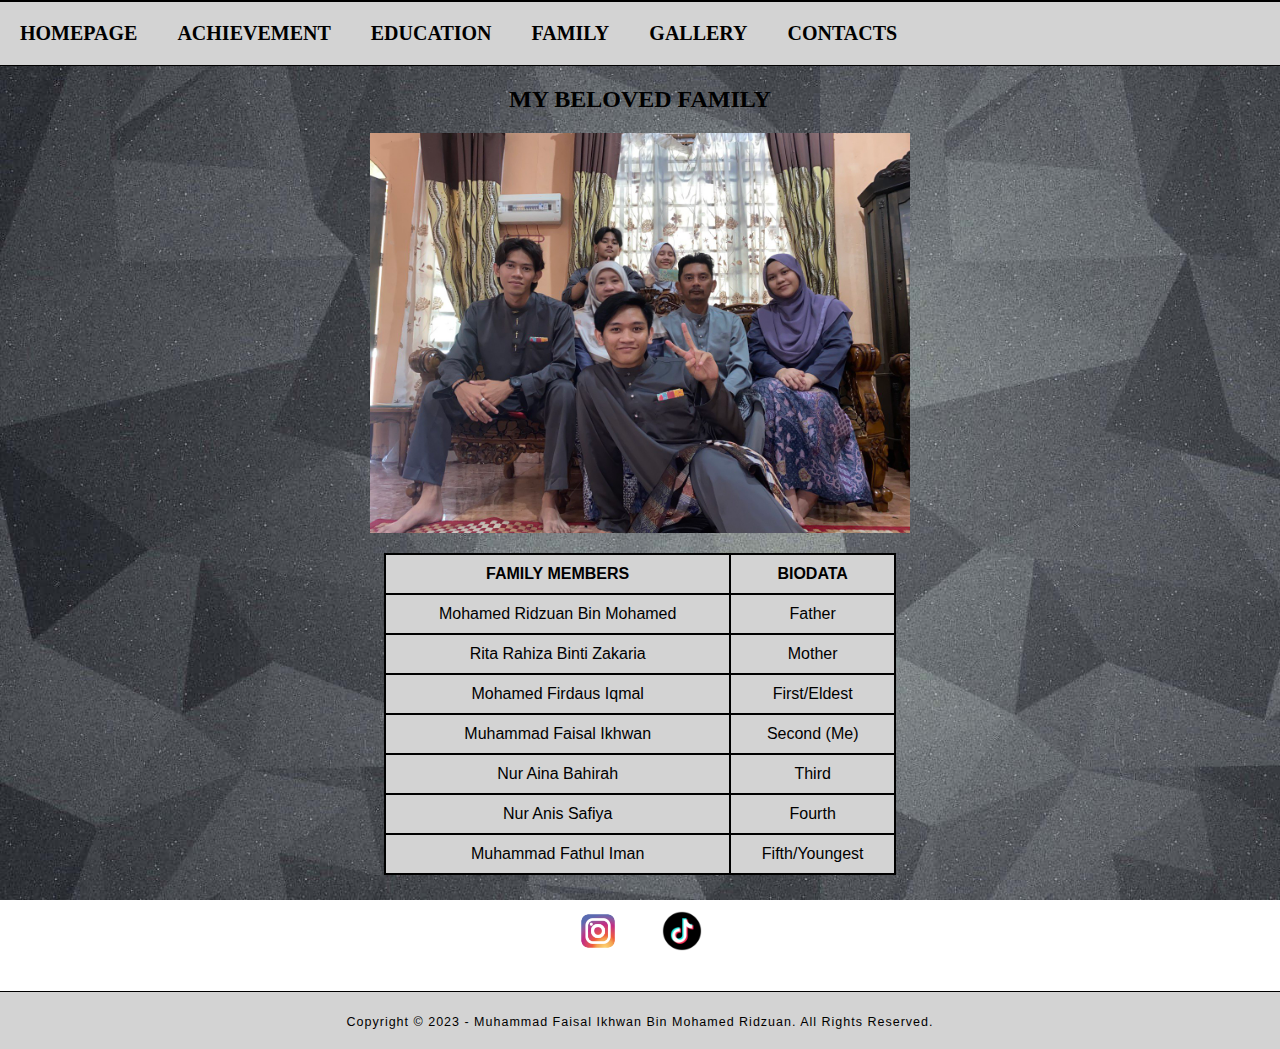
==== family.html @ 49e1688f "Add files via upload" ====
<!DOCTYPE html>
<html>
<head>
	<meta charset="utf-8">
	<meta name="viewport" content="width=device-width, initial-scale=1">
	<title>FAMILY</title>

	<style>
		body
		{
			background-image: url(Images/graybackground.jpg);
			background-repeat: no-repeat;
			background-attachment: fixed;
			background-size: cover;
			text-align: center;


		}
		body
		{
			margin: 0;
			padding: 0;
		}
		#horizontal-line
		{
		width: 1330px;
		height: 1.5px;

		background-color: black;
		}

		ul 
		{
 		list-style-type: none;
  		margin: 0;
  		padding: 0;
  		overflow: hidden;
  		background-color: lightgray;
		}
			a:link, a:visited
		{
			padding: 20px;
			display: inline-block;
			border-radius: none;
		}

		li 
		{
		  float: left;
		}

		li a, .dropbtn 
		{
		  display: inline-block;
		  color: black;
		  text-align: center;
		  padding: 20px 20px;
		  text-decoration: none;
		  font-family: Century Gothic;
		  font-size: 20px;
		}

		li a:hover, .dropdown:hover .dropbtn 
		{
		  background-color: gray;
		}

		
	
		footer
		{
			padding: 20px;
			background-color: lightgray;
			color: black;
			text-align: center;
			font-family: Arial;
			font-size: 15px;
			letter-spacing: 1px;
		}

		table, th, tr, td
		{
			border: 2px solid black;
			border-collapse: collapse;
			font-family: Arial;

		}
		th, td
		{
			padding: 10px;
		}
		th
		{
			text-align: center;
			background-color: lightgray;
			color: black;
			font-family: Arial;
		}
		tr
		{
			background-color: lightgray;
			text-align: center;
		}


</style>
</head>
<body>
<div id="horizontal-line"></div>

<ul>
		<li><a href="index.html"><b>HOMEPAGE</a></li>
   	<li><a href="achievement.html">ACHIEVEMENT</a></li>
  	<li><a href="education.html">EDUCATION</a></li>
    <li><a href="family.html">FAMILY</a></li>
    <li><a href="gallery.html">GALLERY</a></li>
    <li><a href="contacts.html">CONTACTS</a></li>
    
    
  </li>
</ul>
<div id="horizontal-line"></div>
</b></p>

<p>
<center>
<h2 style="font-family: Century Gothic;">MY BELOVED FAMILY</h2>
<img src="Images/family.jpg" style="width: 540px; height:400px;">
<p>
<table style="width: 40%">
	<tr>
		<th>FAMILY MEMBERS</th>
		<th colspan="2">BIODATA</th>
	</tr>
	<tr>
		<td>Mohamed Ridzuan Bin Mohamed</td>
		<td>Father</td>
	</tr>
	<tr>
		<td>Rita Rahiza Binti Zakaria</td>
		<td>Mother</td>
	</tr>
	<tr>
		<td>Mohamed Firdaus Iqmal</td>
		<td>First/Eldest</td>
	</tr>
	<tr>
		<td>Muhammad Faisal Ikhwan</td>
		<td>Second (Me)</td>
	</tr>
	<tr>
		<td>Nur Aina Bahirah</td>
		<td>Third</td>
	</tr>
	<tr>
		<td>Nur Anis Safiya</td>
		<td>Fourth</td>
	</tr>
	<tr>
		<td>Muhammad Fathul Iman</td>
		<td>Fifth/Youngest</td>
	</tr>
</table>
</center>
</p>

<p>
<center>
<a href="https://www.instagram.com/mxfaisal_?igsh=ZnliOThmMDl0dm5i&utm_source=qr"><img src="Images/instagramlogo.webp" alt="File Icon" style="width: 40px; height: 40px;"></a>
<a href="https://www.tiktok.com/@ikayn.ml?_t=8ib3XkJoZzF&_r=1"><img src="Images/tiktoklogo1.webp" alt="File Icon" style="width: 40px; height: 40px"></a>

</p>	
<div id="horizontal-line"></div>
<footer>
<div class="container" style="width: 100%; height: 20%; background-color: solid gray">
<small> Copyright © 2023 - Muhammad Faisal Ikhwan Bin Mohamed Ridzuan. All Rights Reserved. 
</small>
</div>
</footer>

</body>
</html>
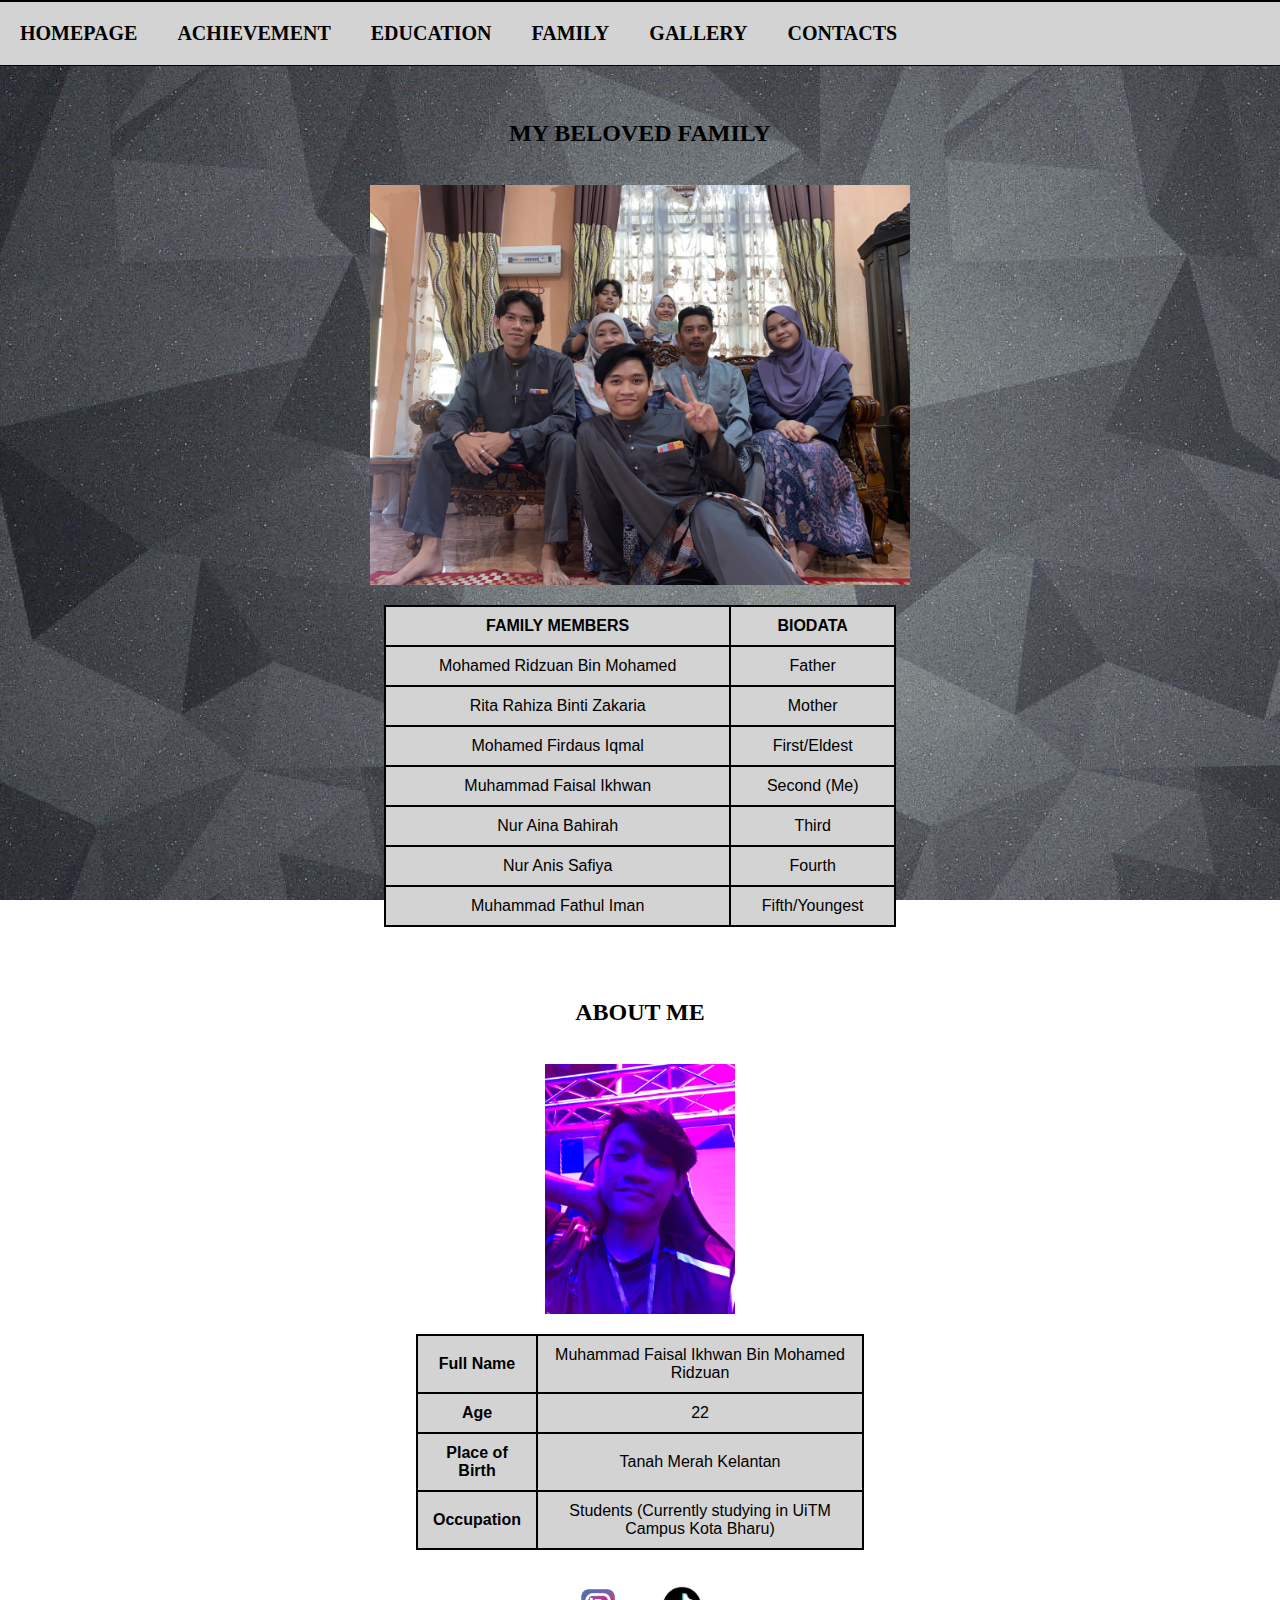
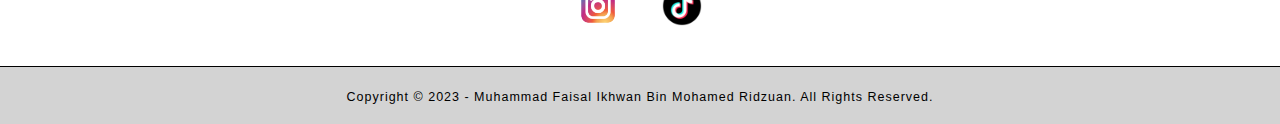
==== commit 471adf01: "Add files via upload" ====
--- a/family.html
+++ b/family.html
@@ -121,10 +121,11 @@
 </ul>
 <div id="horizontal-line"></div>
 </b></p>
-
+<br>
 <p>
 <center>
 <h2 style="font-family: Century Gothic;">MY BELOVED FAMILY</h2>
+<br>
 <img src="Images/family.jpg" style="width: 540px; height:400px;">
 <p>
 <table style="width: 40%">
@@ -163,7 +164,35 @@
 </table>
 </center>
 </p>
-
+<br>
+<br>
+
+<p>
+<center>
+<h2 style="font-family: Century Gothic;">ABOUT ME</h2>
+<br>
+<img src="Images/aboutme1.jpg" style="width: 190px; height:250px;"></p>
+<p>
+<table style="width: 35%">
+	<tr>
+		<td><b>Full Name</b></td>
+		<td>Muhammad Faisal Ikhwan Bin Mohamed Ridzuan</td>
+	</tr>
+	<tr>
+		<td><b>Age</b></td>
+		<td>22</td>
+	</tr>
+	<tr>
+		<td><b>Place of Birth</b></td>
+		<td>Tanah Merah Kelantan</td>
+	</tr>
+	<tr>
+		<td><b>Occupation</b></td>
+		<td>Students (Currently studying in UiTM Campus Kota Bharu)</td>
+	</tr>
+</table>
+</center>
+</p>
 <p>
 <center>
 <a href="https://www.instagram.com/mxfaisal_?igsh=ZnliOThmMDl0dm5i&utm_source=qr"><img src="Images/instagramlogo.webp" alt="File Icon" style="width: 40px; height: 40px;"></a>
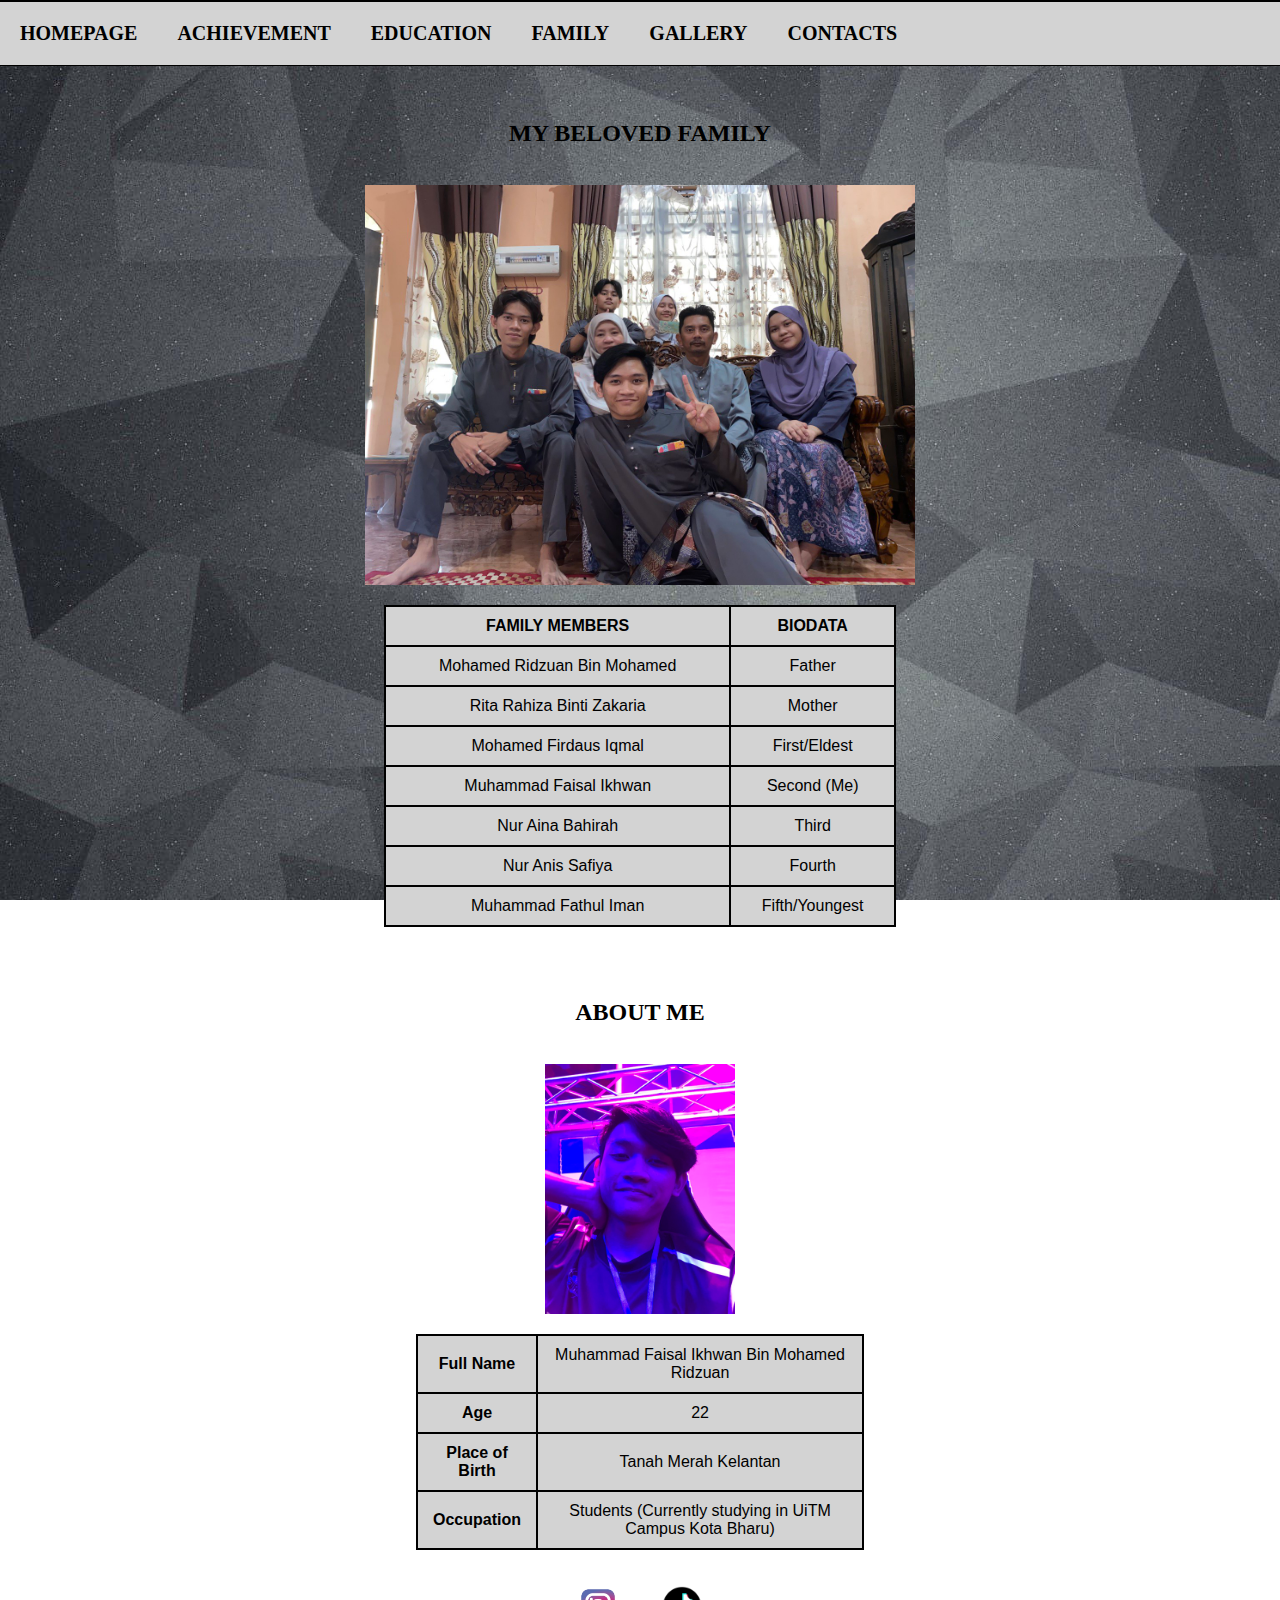
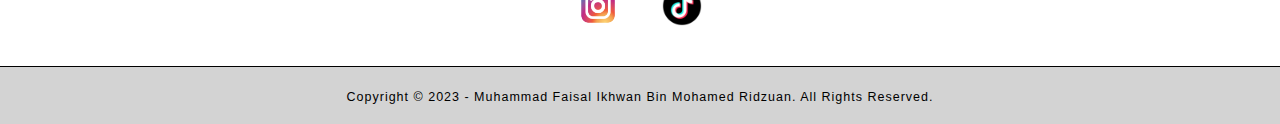
==== commit 689383ea: "Update family.html" ====
--- a/family.html
+++ b/family.html
@@ -126,7 +126,7 @@
 <center>
 <h2 style="font-family: Century Gothic;">MY BELOVED FAMILY</h2>
 <br>
-<img src="Images/family.jpg" style="width: 540px; height:400px;">
+<img src="Images/family.jpg" style="width: 550px; height:400px;">
 <p>
 <table style="width: 40%">
 	<tr>
@@ -208,4 +208,4 @@
 </footer>
 
 </body>
-</html>+</html>
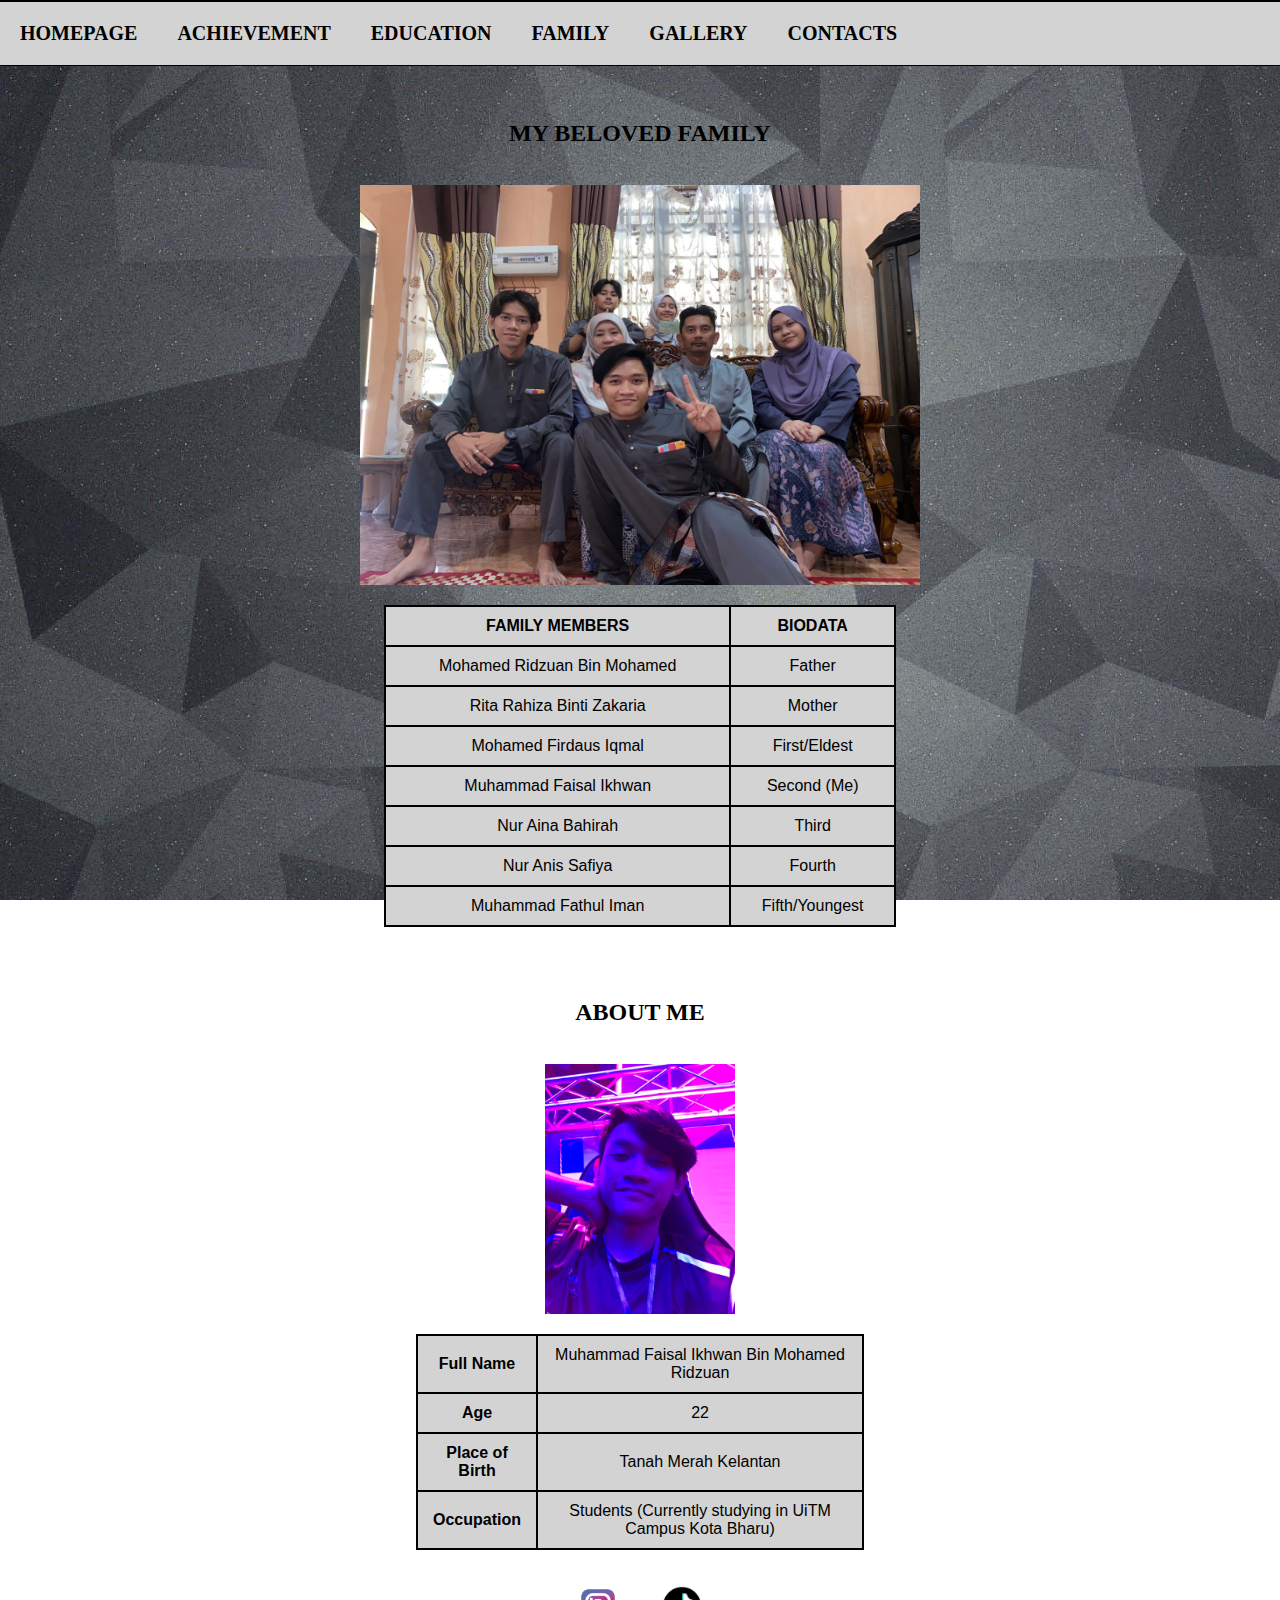
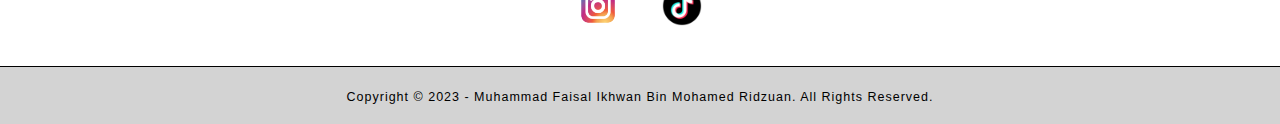
==== commit dde1e7f5: "Update family.html" ====
--- a/family.html
+++ b/family.html
@@ -126,7 +126,7 @@
 <center>
 <h2 style="font-family: Century Gothic;">MY BELOVED FAMILY</h2>
 <br>
-<img src="Images/family.jpg" style="width: 550px; height:400px;">
+<img src="Images/family.jpg" style="width: 560px; height:400px;">
 <p>
 <table style="width: 40%">
 	<tr>
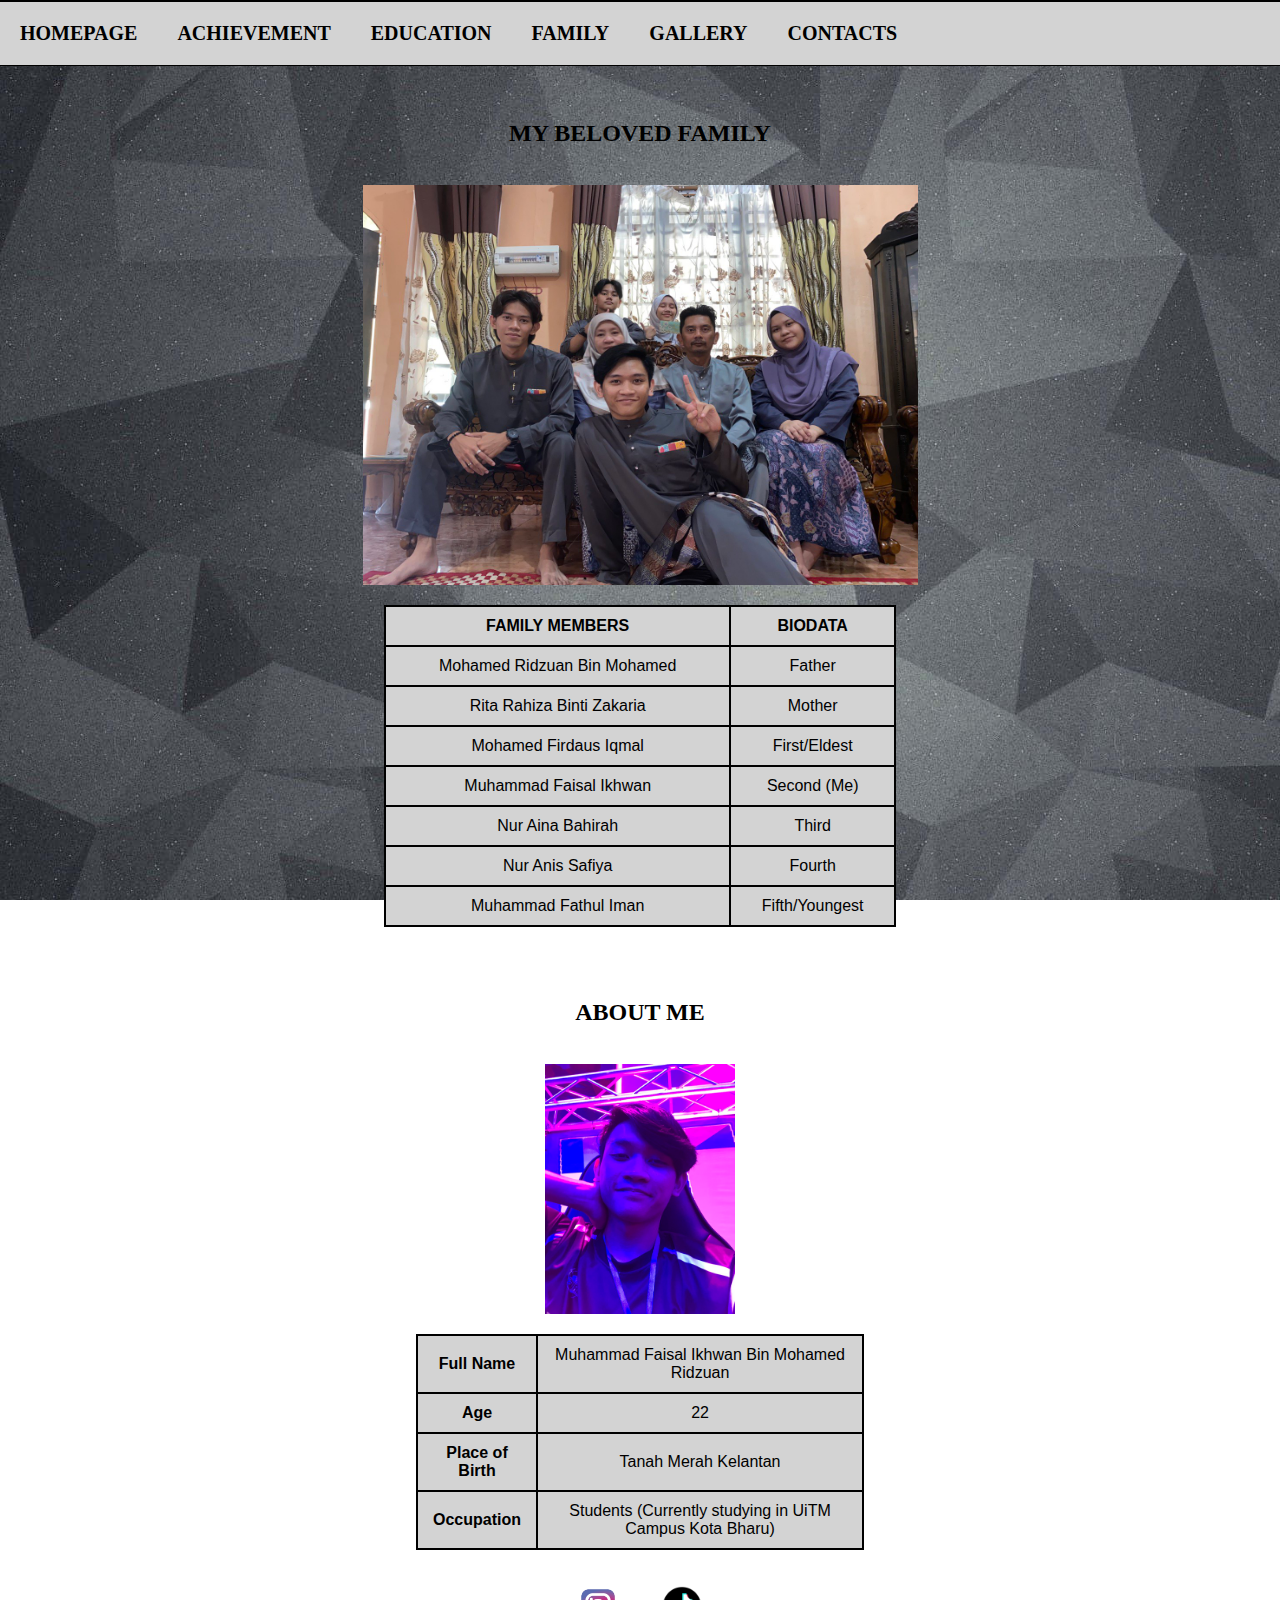
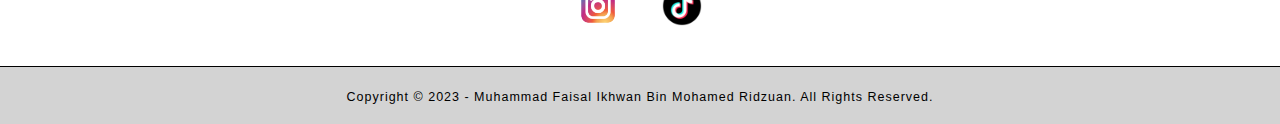
==== commit 33655b3d: "Update family.html" ====
--- a/family.html
+++ b/family.html
@@ -126,7 +126,7 @@
 <center>
 <h2 style="font-family: Century Gothic;">MY BELOVED FAMILY</h2>
 <br>
-<img src="Images/family.jpg" style="width: 560px; height:400px;">
+<img src="Images/family.jpg" style="width: 555px; height:400px;">
 <p>
 <table style="width: 40%">
 	<tr>
